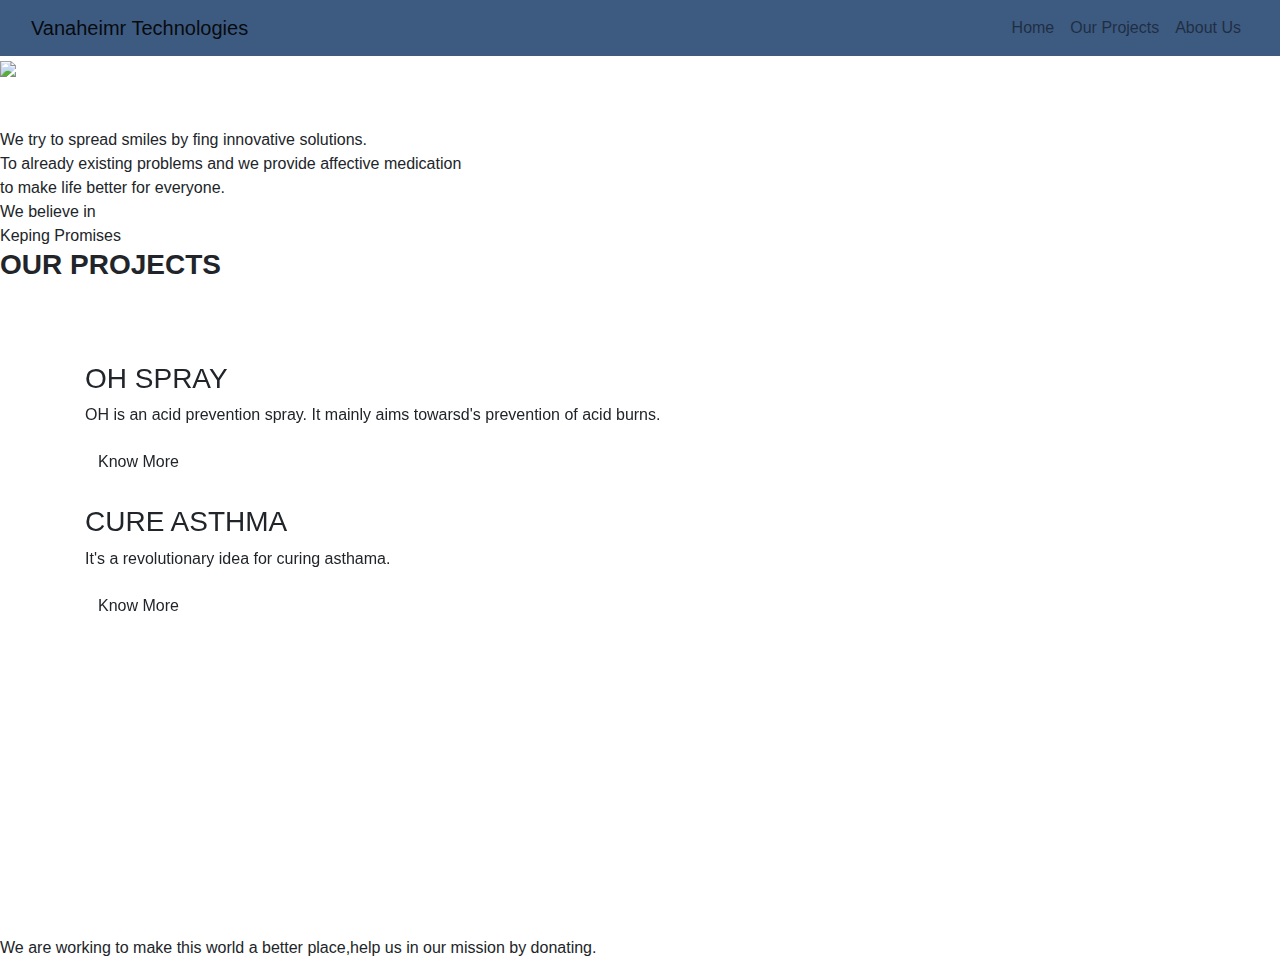
==== index.html @ 059abc6c "Update index.html" ====
<!DOCTYPE html>
<html>

<head>
  <meta charset="utf-8">
  <meta http-equiv="X-UA-Compatible" content="IE=edge">
  <title>vanaheimr technology</title>
  <link rel="stylesheet" href="p.css">
  <meta name="viewport" content="width=device-width, initial-scale=1">
  <link rel="stylesheet" href="https://stackpath.bootstrapcdn.com/bootstrap/4.3.1/css/bootstrap.min.css">
  <link rel="stylesheet" href="https://cdnjs.cloudflare.com/ajax/libs/font-awesome/4.7.0/css/font-awesome.min.css">
  <link rel="stylesheet" href="https://unpkg.com/aos@next/dist/aos.css" />
</head>

<body>

  <div class="container-fluid" style="background-color: #3d5a80;">
    <nav class="navbar navbar-expand-lg navbar-light">
      <a class="navbar-brand" href="/">Vanaheimr Technologies</a>
      <button class="navbar-toggler" type="button" data-toggle="collapse" data-target="#navbarSupportedContent"
        aria-controls="navbarSupportedContent" aria-expanded="false" aria-label="Toggle navigation">
        <span class="navbar-toggler-icon"></span>
      </button>

      <div class="collapse navbar-collapse" id="navbarSupportedContent">
        <ul class="navbar-nav ml-auto justify-content-end">
          <li class="nav-item">
            <a class="nav-link" href="index.html">Home</a>
          </li>
          <li class="nav-item">
            <a class="nav-link" href="pr.html">Our Projects</a>
          </li>
          <li class="nav-item">
            <a class="nav-link" href="about.html">About Us</a>
          </li>
        </ul>
      </div>
    </nav>
  </div>

  <div class="ab">
    <div class="d"><img src="ccc.png"></div> <br><br>
    <div class="s"> We try to spread smiles by fing innovative solutions.<br> To already existing problems and we
      provide affective medication <br>to make life better for everyone.<br>
      We believe in <br></div>
  </div>

  <div class="h"> Keping Promises</div>
  <div class="o">
    <h3><b>OUR PROJECTS</b></h3> <br><br>


    <main class="container">
      <section class="card-custom" data-aos="fade-right">
        <img src="1a.jpg" style="width:100%;" alt="" />
        <div>
          <h3>OH SPRAY</h3>
          <p>
            OH is an acid prevention spray. It mainly aims towarsd's prevention of acid burns.
          </p>
          <a href="pr.html" class="btn">Know More</a>
        </div>
      </section>

      <section class="card-custom" data-aos="fade-left">
        <img src="1as.jpg " alt="" />
        <div>
          <h3> CURE ASTHMA </h3>
          <p>
            It's a revolutionary idea for curing asthama.
          </p>
          <a href="pr.html" class="btn">Know More</a>
        </div>
      </section>

      <section class="card-custom" data-aos="fade-right">
        <img src="1r.jpg" alt="" />
        <div>
          <h3>RAPE PREVENTION DEVICE</h3>
          <p> Rape is a huge issue that plagues the world today. It's a worldwide issue and not specific to one country.
            We have made a device which helps in prevention of number of rapes.
          </p>
          <a href="pr.html" class="btn">Know More</a>
        </div>
      </section>

      <section class="card-custom" data-aos="fade-left">
        <img src="1e.jpg" alt="" />
        <div>
          <h3>ECOI</h3>
          <p>
            We are trying a way to ecofriendly treat medical waste .
          </p>
          <a href="pr.html" class="btn">Know More</a>
        </div>
      </section>


    </main>
    <script src="https://unpkg.com/aos@next/dist/aos.js"></script>

  </div>




  <div class="n">
    We are working to make this world a better place,help us in our mission by donating.
  </div>
  <script>
    AOS.init();
  </script>

  <script>
    AOS.init({
      offset: 400, // offset (in px) from the original trigger point
      delay: 0, // values from 0 to 3000, with step 50ms
      duration: 1000 // values from 0 to 3000, with step 50ms
    });
  </script>

  <script src="https://code.jquery.com/jquery-3.3.1.slim.min.js"></script>
  <script src="https://cdnjs.cloudflare.com/ajax/libs/popper.js/1.14.7/umd/popper.min.js"></script>
  <script src="https://stackpath.bootstrapcdn.com/bootstrap/4.3.1/js/bootstrap.min.js"></script>

</body>

</html>
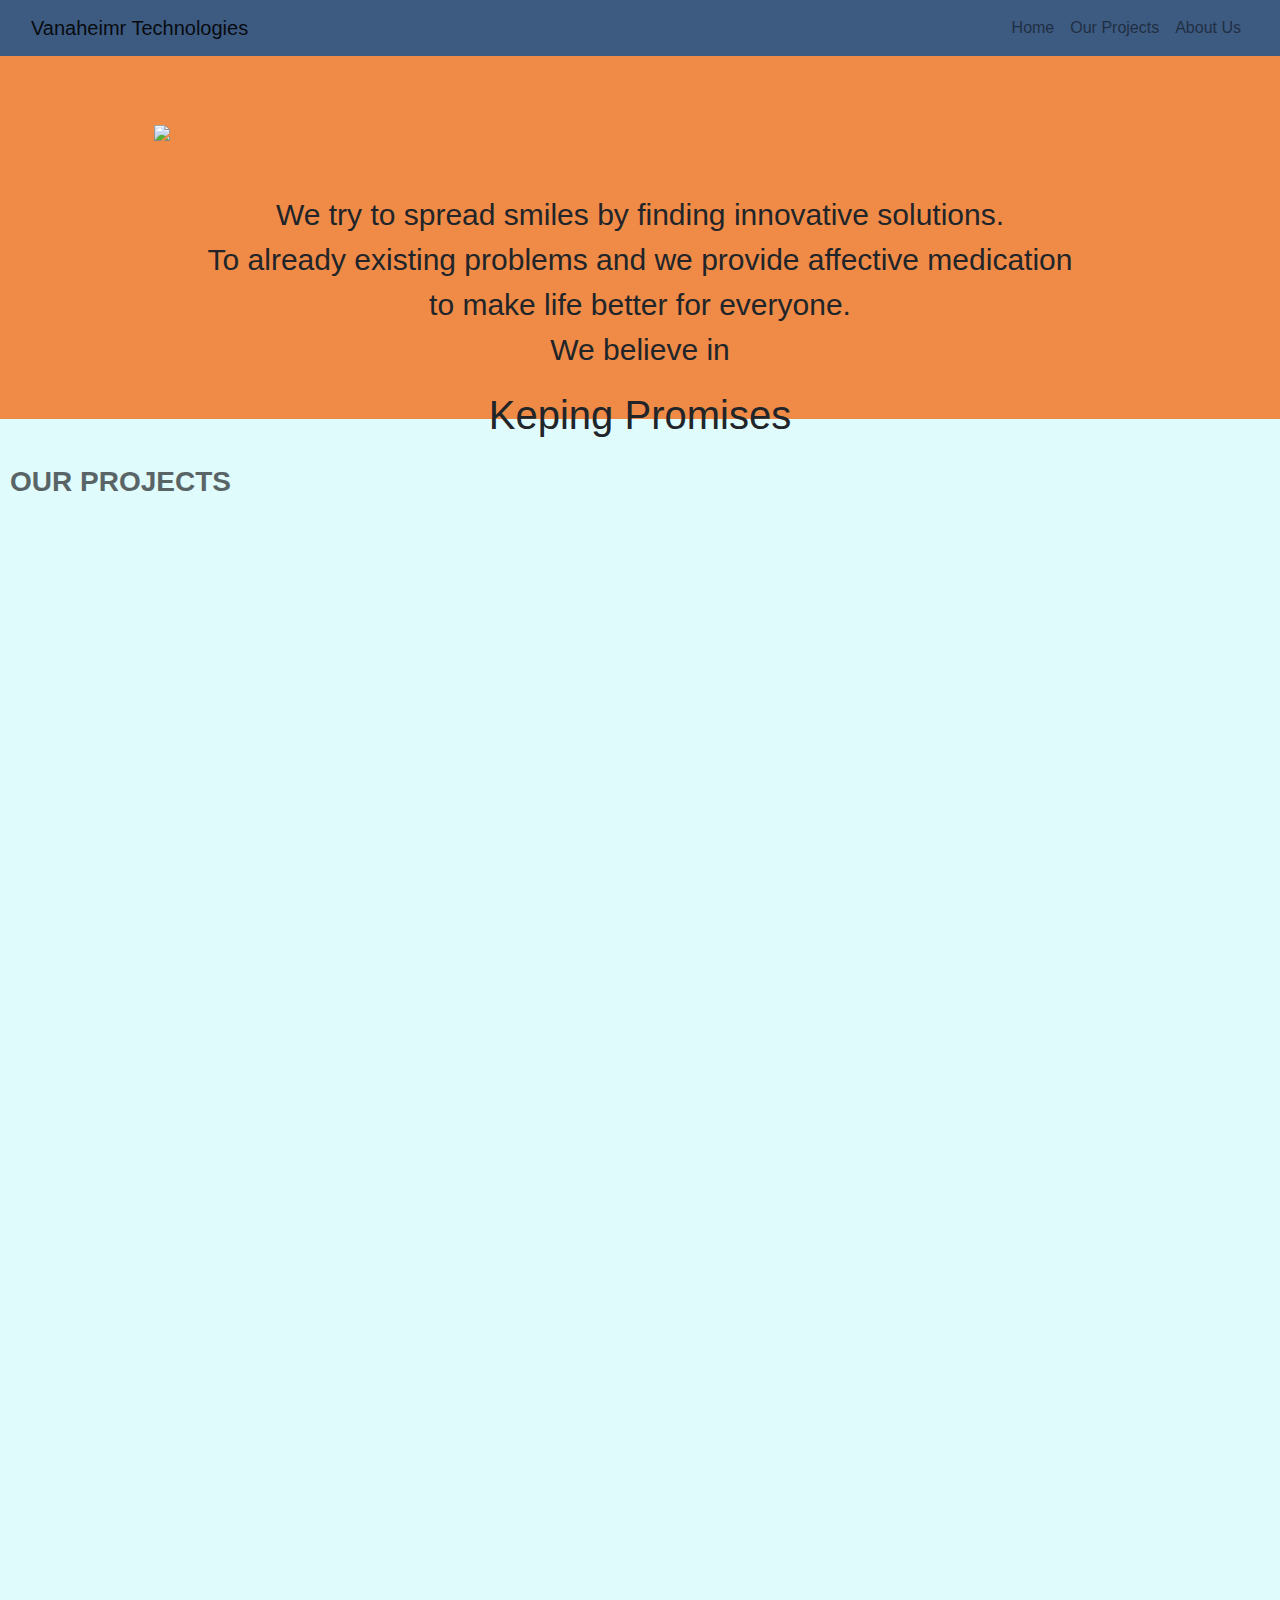
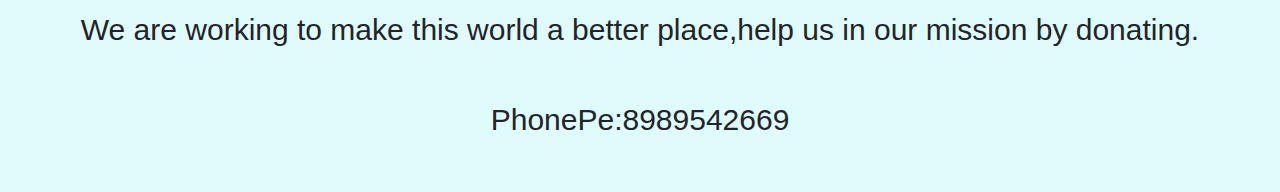
==== commit 513ec4ce: "Add files via upload" ====
--- a/index.html
+++ b/index.html
@@ -40,7 +40,7 @@
 
   <div class="ab">
     <div class="d"><img src="ccc.png"></div> <br><br>
-    <div class="s"> We try to spread smiles by fing innovative solutions.<br> To already existing problems and we
+    <div class="s"> We try to spread smiles by finding innovative solutions.<br> To already existing problems and we
       provide affective medication <br>to make life better for everyone.<br>
       We believe in <br></div>
   </div>
@@ -105,8 +105,12 @@
 
 
   <div class="n">
-    We are working to make this world a better place,help us in our mission by donating.
+    We are working to make this world a better place,help us in our mission by donating. <br><br>
+    <div class="os">
+PhonePe:8989542669
+</div>
   </div>
+
   <script>
     AOS.init();
   </script>
--- a/p.css
+++ b/p.css
@@ -0,0 +1,226 @@
+body {
+  margin: 0;
+  font-family: Arial, Helvetica, sans-serif;
+  
+}
+
+.topnav {
+  overflow: hidden;
+  background-color: #3d5a80;
+  position: fixed;
+  top: 0;
+  width: 100%;
+  z-index: +1;
+  
+}
+ .p{
+  color: white;
+  font-size: 20px;
+padding-top: 5px;
+float: left;
+}
+.active{
+
+  padding-top: 8px;
+  padding-bottom: 6px;
+}
+.topnav a {
+  float: right;
+  display: block;
+  color: #f2f2f2;
+  text-align: center;
+  padding: 4px 6px 4px 4px;
+  text-decoration: none;
+  font-size: 17px;
+  margin: 5px;
+}
+
+.topnav a:hover {
+  background-color: #ddd;
+  color: black;
+}
+
+.topnav a.active: {
+  background-color: #ADD8E6;
+  color: white;
+}
+
+.topnav .icon {
+  display: none;
+}
+
+@media screen and (max-width: 600px) {
+  .topnav a:not(:first-child) {display: none;}
+  .topnav a.icon {
+    float: right;
+    display: block;
+  }
+}
+
+@media screen and (max-width: 600px) {
+  .topnav.responsive {position: relative;}
+  .topnav.responsive .icon {
+    position: absolute;
+    right: 0;
+    top: 0;
+  }
+  .topnav.responsive a {
+    float: none;
+    display: block;
+    text-align: left;
+  }
+}
+
+.o h3{
+  opacity: 0.7 ;
+  margin-left: 10px;
+}
+
+.ab{
+  background-color: #ef8b47;
+  padding-top: 5%;
+  padding-bottom: 1%;
+}
+
+.d{
+  padding-left: 12%;
+width: 83%;
+height: 50%;
+}
+
+.s{
+  font-size: 30px;
+  text-align: center;
+      
+}
+
+
+.h{
+
+  font-size: 40px;
+  text-align: center;
+  background: linear-gradient( #ef8b47 57%, #e0fbfc  50%);
+}
+
+.o{
+  background-color: #e0fbfc;
+  font-size: 25px;
+  padding-top: 20px;
+  
+}
+
+
+
+* {
+  margin: 0;
+  padding: 0;
+  box-sizing: border-box;
+}
+
+body {
+  font-size: 1.3rem;
+  font-family: 'Oswald', sans-serif;
+  background: #f9f9f9;
+}
+
+a {
+  color: #333;
+  text-decoration: none;
+}
+
+.container {
+  max-width: 1100px;
+  margin: auto;
+  overflow: auto;
+  padding: 0 2rem;
+}
+
+.main-header {
+  height: 55vh;
+  padding: 2rem;
+  display: flex;
+  flex-direction: column;
+  align-items: center;
+  justify-content: center;
+  text-align: center;
+}
+
+.main-header h1 {
+  font-size: 4rem;
+  margin-bottom: 2rem;
+  line-height: 1.2;
+}
+
+.main-header h1 span {
+  color: #b50d10;
+}
+
+.main-header p {
+  font-size: 2rem;
+}
+
+img {
+  width: 100%;
+}
+
+.card-custom {
+  display: grid;
+  grid-template-columns: repeat(2, 1fr);
+  grid-gap: 2rem;
+  background: #98c1d9;
+  margin-bottom: 2rem;
+  
+}
+
+.card h3 {
+  margin-bottom: 2rem;
+}
+
+.card img {
+  height: 400px;
+}
+
+.card > div {
+  padding: 2rem;
+}
+
+.card:nth-child(even) img {
+  order: 2;
+}
+
+
+.btn {
+  display: inline-block;
+  background: #000;
+  color: #fff;
+  padding: 0.8rem 1.8rem;
+  margin-top: 2rem;
+  cursor: pointer;
+}
+
+.btn:hover {
+  opacity: 0.8;
+}
+
+@media(max-width:600px) {
+  .card {
+    display: block;
+    
+  }
+}
+
+
+
+
+
+.n{
+  font-size: 30px;
+  background-color: #e0fbfc;
+  padding: 50px 0;
+  text-align: center;
+}
+
+
+.os{
+  
+background: #e0fbfc;}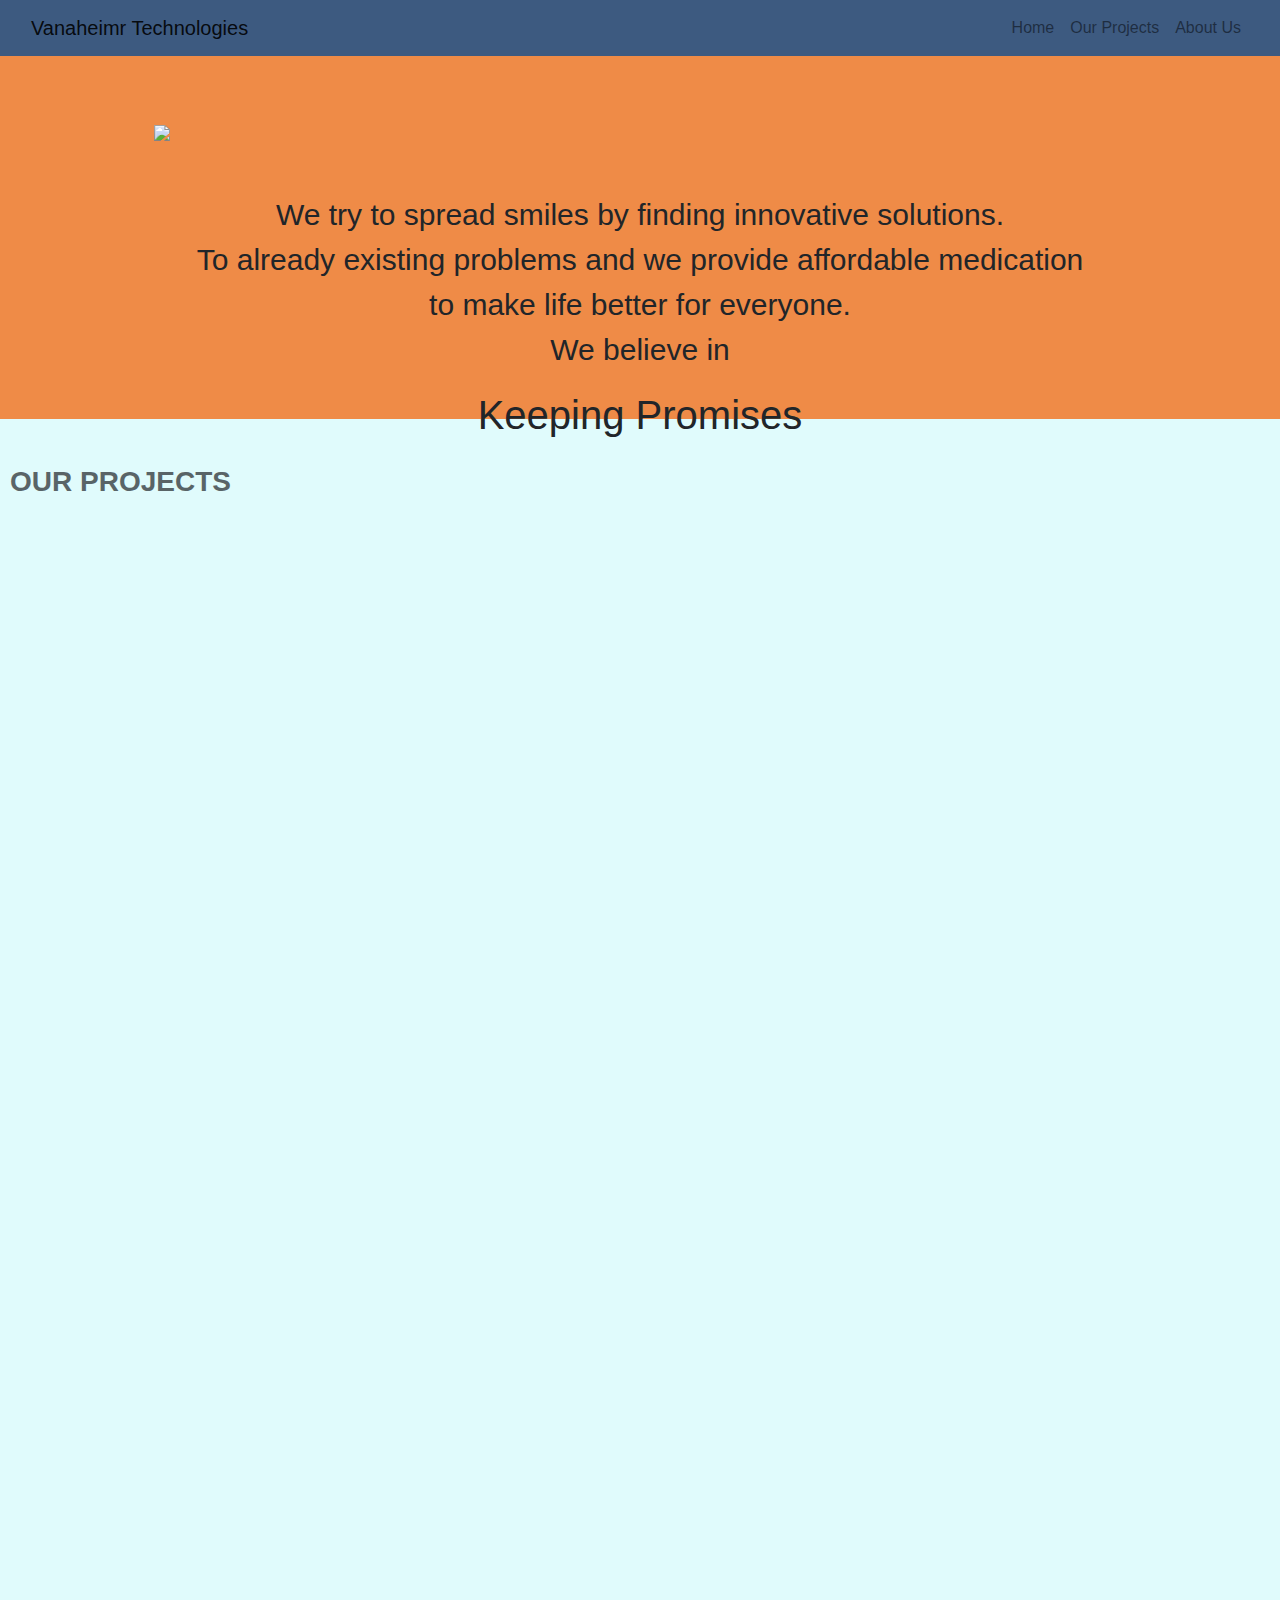
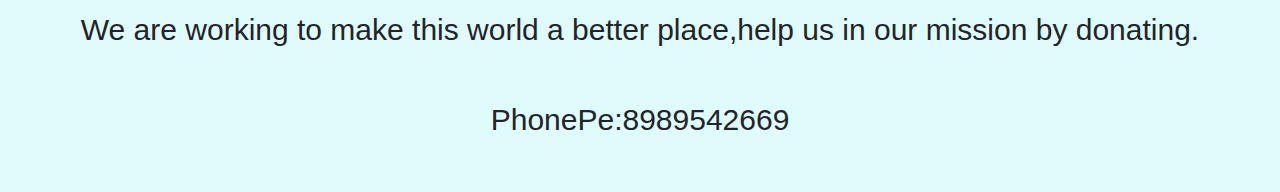
==== commit 004839ac: "Add files via upload" ====
--- a/index.html
+++ b/index.html
@@ -41,11 +41,11 @@
   <div class="ab">
     <div class="d"><img src="ccc.png"></div> <br><br>
     <div class="s"> We try to spread smiles by finding innovative solutions.<br> To already existing problems and we
-      provide affective medication <br>to make life better for everyone.<br>
+      provide affordable medication <br>to make life better for everyone.<br>
       We believe in <br></div>
   </div>
 
-  <div class="h"> Keping Promises</div>
+  <div class="h"> Keeping Promises</div>
   <div class="o">
     <h3><b>OUR PROJECTS</b></h3> <br><br>
 
@@ -56,7 +56,7 @@
         <div>
           <h3>OH SPRAY</h3>
           <p>
-            OH is an acid prevention spray. It mainly aims towarsd's prevention of acid burns.
+            OH is an acid prevention spray. It mainly aims toward's prevention of acid burns.
           </p>
           <a href="pr.html" class="btn">Know More</a>
         </div>
@@ -78,7 +78,7 @@
         <div>
           <h3>RAPE PREVENTION DEVICE</h3>
           <p> Rape is a huge issue that plagues the world today. It's a worldwide issue and not specific to one country.
-            We have made a device which helps in prevention of number of rapes.
+            We have made a device which helps in prevention of rape.
           </p>
           <a href="pr.html" class="btn">Know More</a>
         </div>
@@ -89,7 +89,7 @@
         <div>
           <h3>ECOI</h3>
           <p>
-            We are trying a way to ecofriendly treat medical waste .
+            We are trying to treat medical waste in a ecofriendly manner.
           </p>
           <a href="pr.html" class="btn">Know More</a>
         </div>
